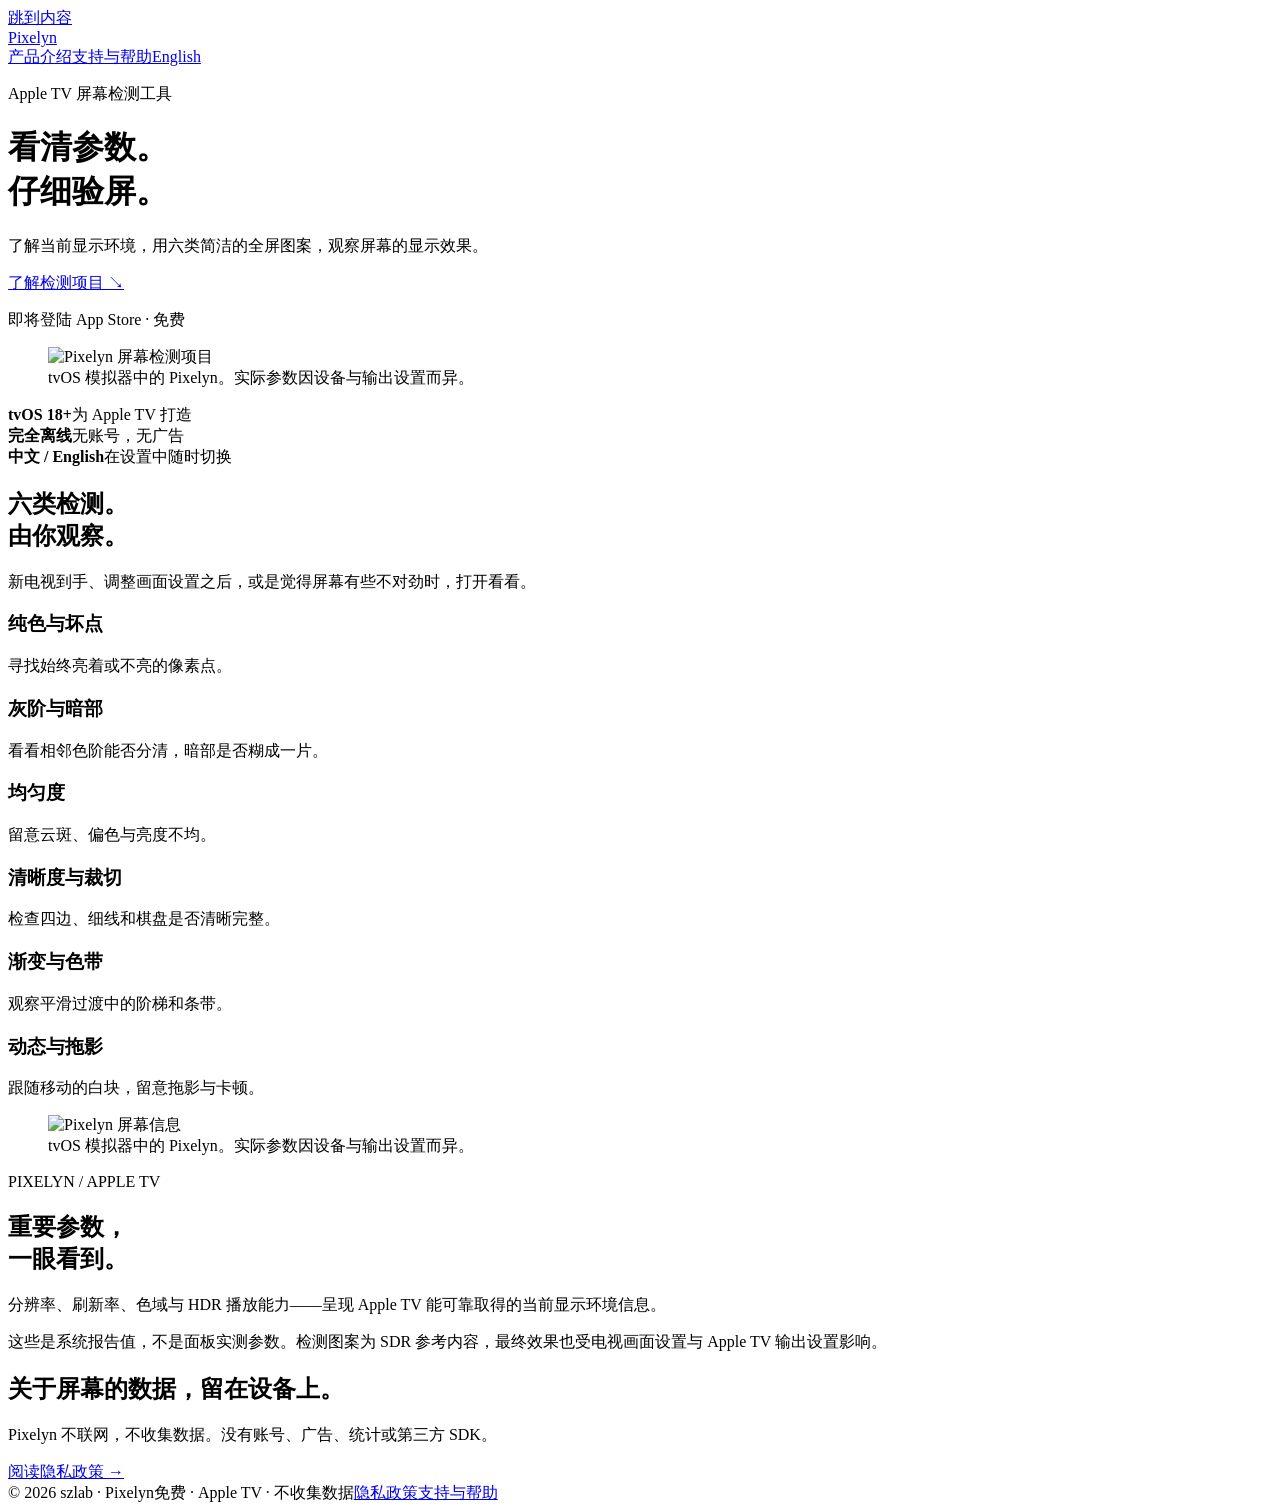
==== zh/index.html @ 61a53d73 "feat: publish bilingual Pixelyn product, support and privacy site" ====
<!doctype html><html lang="zh-Hans"><head><meta charset="utf-8"><meta name="viewport" content="width=device-width, initial-scale=1"><title>产品介绍 · Pixelyn</title><meta name="description" content="了解当前显示环境，用六类简洁的全屏图案，观察屏幕的显示效果。"><meta name="theme-color" content="#101113"><link rel="canonical" href="https://szlab-ai.github.io/pixelyn-site/zh/"><link rel="alternate" hreflang="en" href="https://szlab-ai.github.io/pixelyn-site/en/"><link rel="alternate" hreflang="zh-Hans" href="https://szlab-ai.github.io/pixelyn-site/zh/"><meta property="og:title" content="产品介绍 · Pixelyn"><meta property="og:description" content="了解当前显示环境，用六类简洁的全屏图案，观察屏幕的显示效果。"><meta property="og:image" content="https://szlab-ai.github.io/pixelyn-site/assets/tests-zh.jpg"><link rel="stylesheet" href="/pixelyn-site/assets/style.css"></head><body><a class="skip" href="#main">跳到内容</a><header><div class="wrap"><nav aria-label="Main"><a class="brand" href="/pixelyn-site/zh/"><span class="mark" aria-hidden="true"></span>Pixelyn</a><div class="navlinks"><a class="home" href="/pixelyn-site/zh/">产品介绍</a><a href="/pixelyn-site/zh/support/">支持与帮助</a><a class="lang" lang="en" href="/pixelyn-site/en/">English</a></div></nav></div></header><main id="main" class="wrap"><div class="hero"><div><p class="eyebrow">Apple TV 屏幕检测工具</p><h1>看清参数。<br>仔细验屏。</h1><p class="lead">了解当前显示环境，用六类简洁的全屏图案，观察屏幕的显示效果。</p><a class="cta" href="#tests">了解检测项目 <span aria-hidden="true">↘</span></a><p class="availability">即将登陆 App Store · 免费</p></div><div><figure class="screen"><img src="/pixelyn-site/assets/tests-zh.jpg" alt="Pixelyn 屏幕检测项目" width="1600" height="900" fetchpriority=high><figcaption>tvOS 模拟器中的 Pixelyn。实际参数因设备与输出设置而异。</figcaption></figure><div class="teststrip" aria-hidden="true"></div></div></div><div class="facts"><div><strong>tvOS 18+</strong><span>为 Apple TV 打造</span></div><div><strong>完全离线</strong><span>无账号，无广告</span></div><div><strong>中文 / English</strong><span>在设置中随时切换</span></div></div><section id="tests"><div class="sectionhead"><h2>六类检测。<br>由你观察。</h2><p>新电视到手、调整画面设置之后，或是觉得屏幕有些不对劲时，打开看看。</p></div><div class="patterns"><article class="pattern"><div class="art solid" aria-hidden="true"></div><h3>纯色与坏点</h3><p>寻找始终亮着或不亮的像素点。</p></article><article class="pattern"><div class="art gray" aria-hidden="true"></div><h3>灰阶与暗部</h3><p>看看相邻色阶能否分清，暗部是否糊成一片。</p></article><article class="pattern"><div class="art uniform" aria-hidden="true"></div><h3>均匀度</h3><p>留意云斑、偏色与亮度不均。</p></article><article class="pattern"><div class="art sharp" aria-hidden="true"></div><h3>清晰度与裁切</h3><p>检查四边、细线和棋盘是否清晰完整。</p></article><article class="pattern"><div class="art gradient" aria-hidden="true"></div><h3>渐变与色带</h3><p>观察平滑过渡中的阶梯和条带。</p></article><article class="pattern"><div class="art motion" aria-hidden="true"></div><h3>动态与拖影</h3><p>跟随移动的白块，留意拖影与卡顿。</p></article></div></section><section class="split"><figure class="screen"><img src="/pixelyn-site/assets/info-zh.jpg" alt="Pixelyn 屏幕信息" width="1600" height="900" loading=lazy><figcaption>tvOS 模拟器中的 Pixelyn。实际参数因设备与输出设置而异。</figcaption></figure><div class="copy"><p class="number">PIXELYN / APPLE TV</p><h2>重要参数，<br>一眼看到。</h2><p>分辨率、刷新率、色域与 HDR 播放能力——呈现 Apple TV 能可靠取得的当前显示环境信息。</p><p class="note">这些是系统报告值，不是面板实测参数。检测图案为 SDR 参考内容，最终效果也受电视画面设置与 Apple TV 输出设置影响。</p></div></section><section class="privacycall"><div><h2>关于屏幕的数据，留在设备上。</h2><p>Pixelyn 不联网，不收集数据。没有账号、广告、统计或第三方 SDK。</p></div><a class="cta" href="/pixelyn-site/zh/privacy/">阅读隐私政策 <span aria-hidden="true">→</span></a></section></main><footer><div class="wrap foot"><span>© 2026 szlab · Pixelyn</span><span>免费 · Apple TV · 不收集数据</span><span><a href="/pixelyn-site/zh/privacy/">隐私政策</a><a href="/pixelyn-site/zh/support/">支持与帮助</a></span></div></footer></body></html>
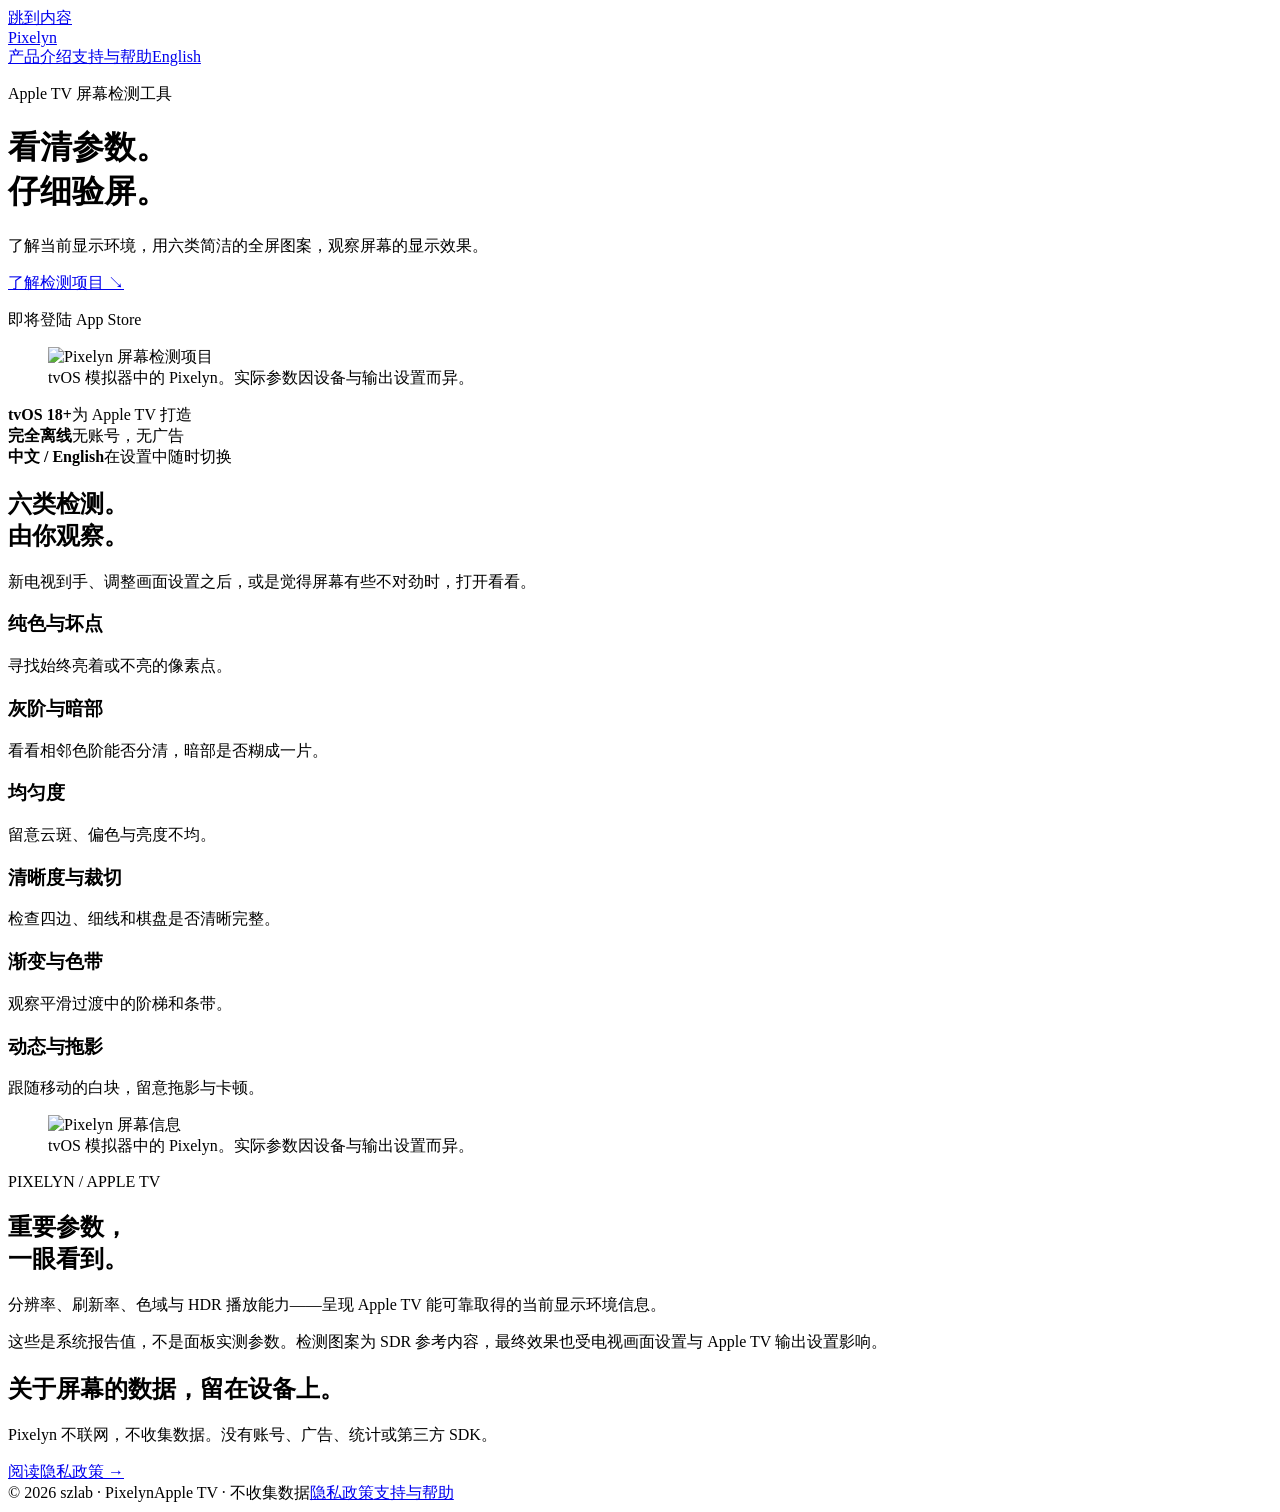
==== commit e637c361: "fix: remove pricing language from public website" ====
--- a/zh/index.html
+++ b/zh/index.html
@@ -1 +1 @@
-<!doctype html><html lang="zh-Hans"><head><meta charset="utf-8"><meta name="viewport" content="width=device-width, initial-scale=1"><title>产品介绍 · Pixelyn</title><meta name="description" content="了解当前显示环境，用六类简洁的全屏图案，观察屏幕的显示效果。"><meta name="theme-color" content="#101113"><link rel="canonical" href="https://szlab-ai.github.io/pixelyn-site/zh/"><link rel="alternate" hreflang="en" href="https://szlab-ai.github.io/pixelyn-site/en/"><link rel="alternate" hreflang="zh-Hans" href="https://szlab-ai.github.io/pixelyn-site/zh/"><meta property="og:title" content="产品介绍 · Pixelyn"><meta property="og:description" content="了解当前显示环境，用六类简洁的全屏图案，观察屏幕的显示效果。"><meta property="og:image" content="https://szlab-ai.github.io/pixelyn-site/assets/tests-zh.jpg"><link rel="stylesheet" href="/pixelyn-site/assets/style.css"></head><body><a class="skip" href="#main">跳到内容</a><header><div class="wrap"><nav aria-label="Main"><a class="brand" href="/pixelyn-site/zh/"><span class="mark" aria-hidden="true"></span>Pixelyn</a><div class="navlinks"><a class="home" href="/pixelyn-site/zh/">产品介绍</a><a href="/pixelyn-site/zh/support/">支持与帮助</a><a class="lang" lang="en" href="/pixelyn-site/en/">English</a></div></nav></div></header><main id="main" class="wrap"><div class="hero"><div><p class="eyebrow">Apple TV 屏幕检测工具</p><h1>看清参数。<br>仔细验屏。</h1><p class="lead">了解当前显示环境，用六类简洁的全屏图案，观察屏幕的显示效果。</p><a class="cta" href="#tests">了解检测项目 <span aria-hidden="true">↘</span></a><p class="availability">即将登陆 App Store · 免费</p></div><div><figure class="screen"><img src="/pixelyn-site/assets/tests-zh.jpg" alt="Pixelyn 屏幕检测项目" width="1600" height="900" fetchpriority=high><figcaption>tvOS 模拟器中的 Pixelyn。实际参数因设备与输出设置而异。</figcaption></figure><div class="teststrip" aria-hidden="true"></div></div></div><div class="facts"><div><strong>tvOS 18+</strong><span>为 Apple TV 打造</span></div><div><strong>完全离线</strong><span>无账号，无广告</span></div><div><strong>中文 / English</strong><span>在设置中随时切换</span></div></div><section id="tests"><div class="sectionhead"><h2>六类检测。<br>由你观察。</h2><p>新电视到手、调整画面设置之后，或是觉得屏幕有些不对劲时，打开看看。</p></div><div class="patterns"><article class="pattern"><div class="art solid" aria-hidden="true"></div><h3>纯色与坏点</h3><p>寻找始终亮着或不亮的像素点。</p></article><article class="pattern"><div class="art gray" aria-hidden="true"></div><h3>灰阶与暗部</h3><p>看看相邻色阶能否分清，暗部是否糊成一片。</p></article><article class="pattern"><div class="art uniform" aria-hidden="true"></div><h3>均匀度</h3><p>留意云斑、偏色与亮度不均。</p></article><article class="pattern"><div class="art sharp" aria-hidden="true"></div><h3>清晰度与裁切</h3><p>检查四边、细线和棋盘是否清晰完整。</p></article><article class="pattern"><div class="art gradient" aria-hidden="true"></div><h3>渐变与色带</h3><p>观察平滑过渡中的阶梯和条带。</p></article><article class="pattern"><div class="art motion" aria-hidden="true"></div><h3>动态与拖影</h3><p>跟随移动的白块，留意拖影与卡顿。</p></article></div></section><section class="split"><figure class="screen"><img src="/pixelyn-site/assets/info-zh.jpg" alt="Pixelyn 屏幕信息" width="1600" height="900" loading=lazy><figcaption>tvOS 模拟器中的 Pixelyn。实际参数因设备与输出设置而异。</figcaption></figure><div class="copy"><p class="number">PIXELYN / APPLE TV</p><h2>重要参数，<br>一眼看到。</h2><p>分辨率、刷新率、色域与 HDR 播放能力——呈现 Apple TV 能可靠取得的当前显示环境信息。</p><p class="note">这些是系统报告值，不是面板实测参数。检测图案为 SDR 参考内容，最终效果也受电视画面设置与 Apple TV 输出设置影响。</p></div></section><section class="privacycall"><div><h2>关于屏幕的数据，留在设备上。</h2><p>Pixelyn 不联网，不收集数据。没有账号、广告、统计或第三方 SDK。</p></div><a class="cta" href="/pixelyn-site/zh/privacy/">阅读隐私政策 <span aria-hidden="true">→</span></a></section></main><footer><div class="wrap foot"><span>© 2026 szlab · Pixelyn</span><span>免费 · Apple TV · 不收集数据</span><span><a href="/pixelyn-site/zh/privacy/">隐私政策</a><a href="/pixelyn-site/zh/support/">支持与帮助</a></span></div></footer></body></html>+<!doctype html><html lang="zh-Hans"><head><meta charset="utf-8"><meta name="viewport" content="width=device-width, initial-scale=1"><title>产品介绍 · Pixelyn</title><meta name="description" content="了解当前显示环境，用六类简洁的全屏图案，观察屏幕的显示效果。"><meta name="theme-color" content="#101113"><link rel="canonical" href="https://szlab-ai.github.io/pixelyn-site/zh/"><link rel="alternate" hreflang="en" href="https://szlab-ai.github.io/pixelyn-site/en/"><link rel="alternate" hreflang="zh-Hans" href="https://szlab-ai.github.io/pixelyn-site/zh/"><meta property="og:title" content="产品介绍 · Pixelyn"><meta property="og:description" content="了解当前显示环境，用六类简洁的全屏图案，观察屏幕的显示效果。"><meta property="og:image" content="https://szlab-ai.github.io/pixelyn-site/assets/tests-zh.jpg"><link rel="stylesheet" href="/pixelyn-site/assets/style.css"></head><body><a class="skip" href="#main">跳到内容</a><header><div class="wrap"><nav aria-label="Main"><a class="brand" href="/pixelyn-site/zh/"><span class="mark" aria-hidden="true"></span>Pixelyn</a><div class="navlinks"><a class="home" href="/pixelyn-site/zh/">产品介绍</a><a href="/pixelyn-site/zh/support/">支持与帮助</a><a class="lang" lang="en" href="/pixelyn-site/en/">English</a></div></nav></div></header><main id="main" class="wrap"><div class="hero"><div><p class="eyebrow">Apple TV 屏幕检测工具</p><h1>看清参数。<br>仔细验屏。</h1><p class="lead">了解当前显示环境，用六类简洁的全屏图案，观察屏幕的显示效果。</p><a class="cta" href="#tests">了解检测项目 <span aria-hidden="true">↘</span></a><p class="availability">即将登陆 App Store</p></div><div><figure class="screen"><img src="/pixelyn-site/assets/tests-zh.jpg" alt="Pixelyn 屏幕检测项目" width="1600" height="900" fetchpriority=high><figcaption>tvOS 模拟器中的 Pixelyn。实际参数因设备与输出设置而异。</figcaption></figure><div class="teststrip" aria-hidden="true"></div></div></div><div class="facts"><div><strong>tvOS 18+</strong><span>为 Apple TV 打造</span></div><div><strong>完全离线</strong><span>无账号，无广告</span></div><div><strong>中文 / English</strong><span>在设置中随时切换</span></div></div><section id="tests"><div class="sectionhead"><h2>六类检测。<br>由你观察。</h2><p>新电视到手、调整画面设置之后，或是觉得屏幕有些不对劲时，打开看看。</p></div><div class="patterns"><article class="pattern"><div class="art solid" aria-hidden="true"></div><h3>纯色与坏点</h3><p>寻找始终亮着或不亮的像素点。</p></article><article class="pattern"><div class="art gray" aria-hidden="true"></div><h3>灰阶与暗部</h3><p>看看相邻色阶能否分清，暗部是否糊成一片。</p></article><article class="pattern"><div class="art uniform" aria-hidden="true"></div><h3>均匀度</h3><p>留意云斑、偏色与亮度不均。</p></article><article class="pattern"><div class="art sharp" aria-hidden="true"></div><h3>清晰度与裁切</h3><p>检查四边、细线和棋盘是否清晰完整。</p></article><article class="pattern"><div class="art gradient" aria-hidden="true"></div><h3>渐变与色带</h3><p>观察平滑过渡中的阶梯和条带。</p></article><article class="pattern"><div class="art motion" aria-hidden="true"></div><h3>动态与拖影</h3><p>跟随移动的白块，留意拖影与卡顿。</p></article></div></section><section class="split"><figure class="screen"><img src="/pixelyn-site/assets/info-zh.jpg" alt="Pixelyn 屏幕信息" width="1600" height="900" loading=lazy><figcaption>tvOS 模拟器中的 Pixelyn。实际参数因设备与输出设置而异。</figcaption></figure><div class="copy"><p class="number">PIXELYN / APPLE TV</p><h2>重要参数，<br>一眼看到。</h2><p>分辨率、刷新率、色域与 HDR 播放能力——呈现 Apple TV 能可靠取得的当前显示环境信息。</p><p class="note">这些是系统报告值，不是面板实测参数。检测图案为 SDR 参考内容，最终效果也受电视画面设置与 Apple TV 输出设置影响。</p></div></section><section class="privacycall"><div><h2>关于屏幕的数据，留在设备上。</h2><p>Pixelyn 不联网，不收集数据。没有账号、广告、统计或第三方 SDK。</p></div><a class="cta" href="/pixelyn-site/zh/privacy/">阅读隐私政策 <span aria-hidden="true">→</span></a></section></main><footer><div class="wrap foot"><span>© 2026 szlab · Pixelyn</span><span>Apple TV · 不收集数据</span><span><a href="/pixelyn-site/zh/privacy/">隐私政策</a><a href="/pixelyn-site/zh/support/">支持与帮助</a></span></div></footer></body></html>
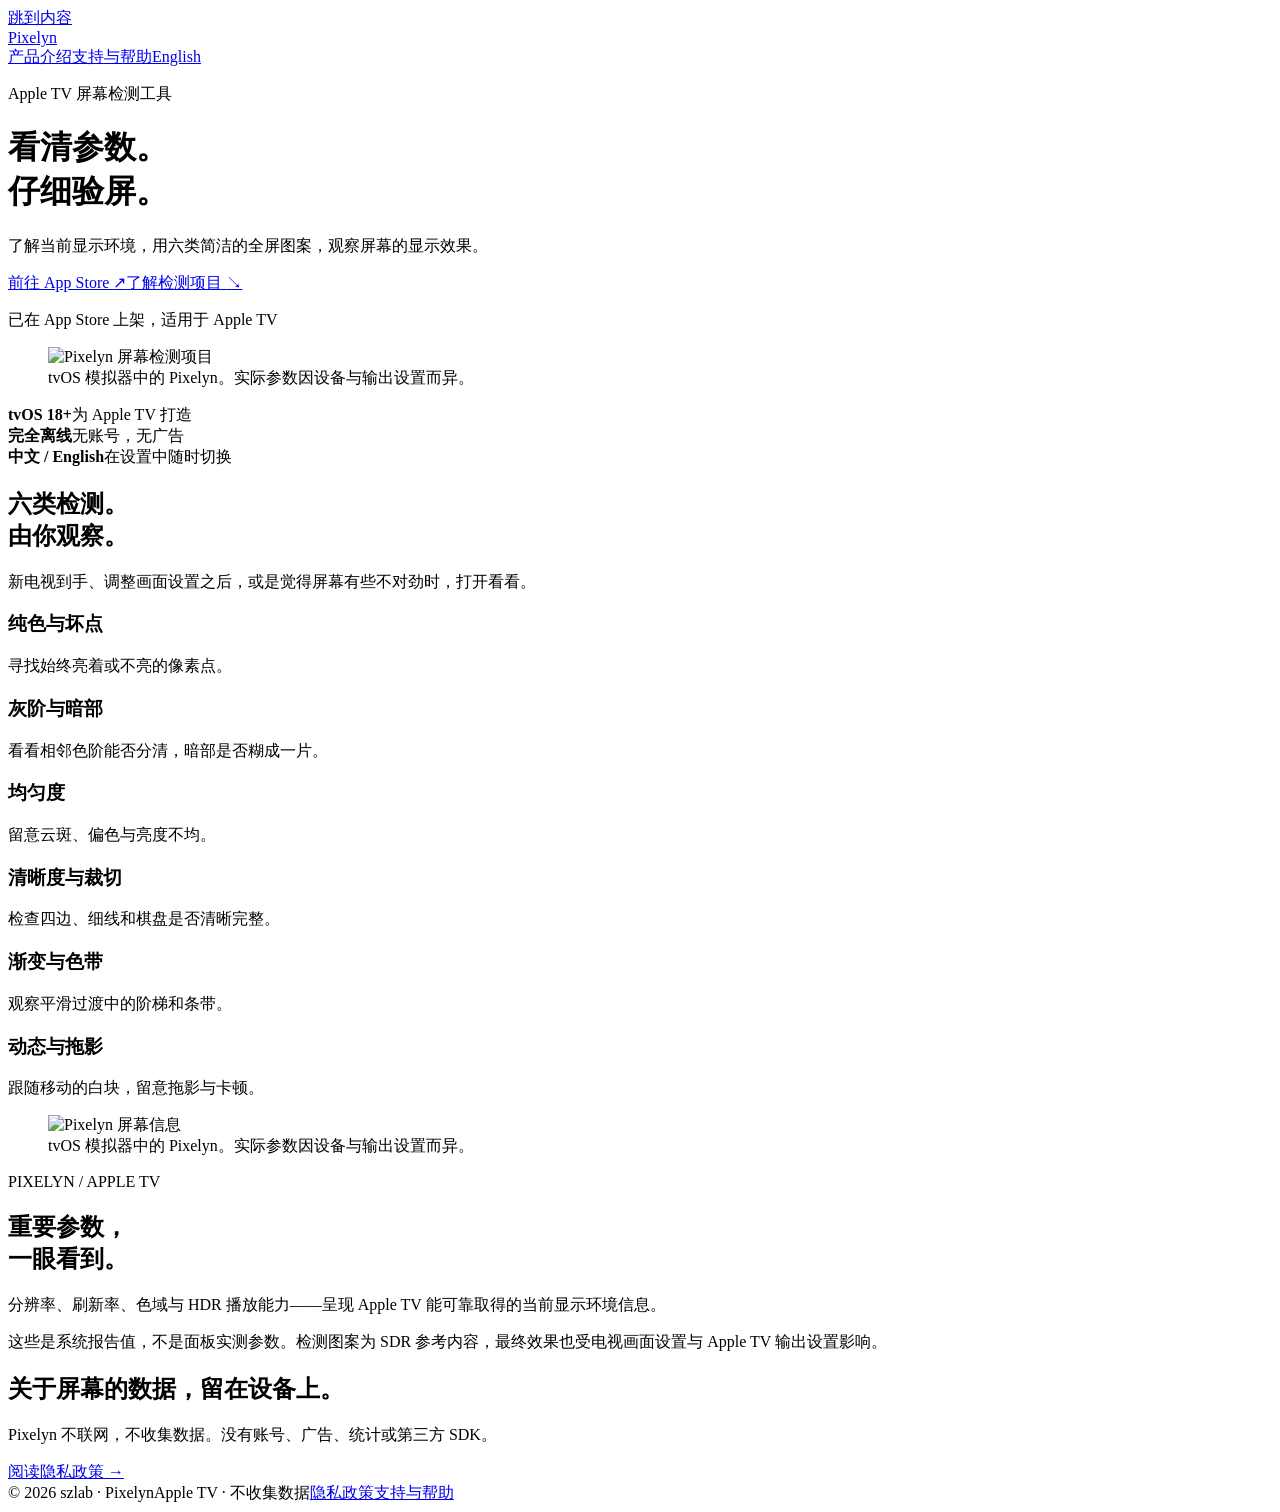
==== commit 6eaab9cb: "Add App Store link to Pixelyn product pages" ====
--- a/zh/index.html
+++ b/zh/index.html
@@ -1 +1 @@
-<!doctype html><html lang="zh-Hans"><head><meta charset="utf-8"><meta name="viewport" content="width=device-width, initial-scale=1"><title>产品介绍 · Pixelyn</title><meta name="description" content="了解当前显示环境，用六类简洁的全屏图案，观察屏幕的显示效果。"><meta name="theme-color" content="#101113"><link rel="canonical" href="https://szlab-ai.github.io/pixelyn-site/zh/"><link rel="alternate" hreflang="en" href="https://szlab-ai.github.io/pixelyn-site/en/"><link rel="alternate" hreflang="zh-Hans" href="https://szlab-ai.github.io/pixelyn-site/zh/"><meta property="og:title" content="产品介绍 · Pixelyn"><meta property="og:description" content="了解当前显示环境，用六类简洁的全屏图案，观察屏幕的显示效果。"><meta property="og:image" content="https://szlab-ai.github.io/pixelyn-site/assets/tests-zh.jpg"><link rel="stylesheet" href="/pixelyn-site/assets/style.css"></head><body><a class="skip" href="#main">跳到内容</a><header><div class="wrap"><nav aria-label="Main"><a class="brand" href="/pixelyn-site/zh/"><span class="mark" aria-hidden="true"></span>Pixelyn</a><div class="navlinks"><a class="home" href="/pixelyn-site/zh/">产品介绍</a><a href="/pixelyn-site/zh/support/">支持与帮助</a><a class="lang" lang="en" href="/pixelyn-site/en/">English</a></div></nav></div></header><main id="main" class="wrap"><div class="hero"><div><p class="eyebrow">Apple TV 屏幕检测工具</p><h1>看清参数。<br>仔细验屏。</h1><p class="lead">了解当前显示环境，用六类简洁的全屏图案，观察屏幕的显示效果。</p><a class="cta" href="#tests">了解检测项目 <span aria-hidden="true">↘</span></a><p class="availability">即将登陆 App Store</p></div><div><figure class="screen"><img src="/pixelyn-site/assets/tests-zh.jpg" alt="Pixelyn 屏幕检测项目" width="1600" height="900" fetchpriority=high><figcaption>tvOS 模拟器中的 Pixelyn。实际参数因设备与输出设置而异。</figcaption></figure><div class="teststrip" aria-hidden="true"></div></div></div><div class="facts"><div><strong>tvOS 18+</strong><span>为 Apple TV 打造</span></div><div><strong>完全离线</strong><span>无账号，无广告</span></div><div><strong>中文 / English</strong><span>在设置中随时切换</span></div></div><section id="tests"><div class="sectionhead"><h2>六类检测。<br>由你观察。</h2><p>新电视到手、调整画面设置之后，或是觉得屏幕有些不对劲时，打开看看。</p></div><div class="patterns"><article class="pattern"><div class="art solid" aria-hidden="true"></div><h3>纯色与坏点</h3><p>寻找始终亮着或不亮的像素点。</p></article><article class="pattern"><div class="art gray" aria-hidden="true"></div><h3>灰阶与暗部</h3><p>看看相邻色阶能否分清，暗部是否糊成一片。</p></article><article class="pattern"><div class="art uniform" aria-hidden="true"></div><h3>均匀度</h3><p>留意云斑、偏色与亮度不均。</p></article><article class="pattern"><div class="art sharp" aria-hidden="true"></div><h3>清晰度与裁切</h3><p>检查四边、细线和棋盘是否清晰完整。</p></article><article class="pattern"><div class="art gradient" aria-hidden="true"></div><h3>渐变与色带</h3><p>观察平滑过渡中的阶梯和条带。</p></article><article class="pattern"><div class="art motion" aria-hidden="true"></div><h3>动态与拖影</h3><p>跟随移动的白块，留意拖影与卡顿。</p></article></div></section><section class="split"><figure class="screen"><img src="/pixelyn-site/assets/info-zh.jpg" alt="Pixelyn 屏幕信息" width="1600" height="900" loading=lazy><figcaption>tvOS 模拟器中的 Pixelyn。实际参数因设备与输出设置而异。</figcaption></figure><div class="copy"><p class="number">PIXELYN / APPLE TV</p><h2>重要参数，<br>一眼看到。</h2><p>分辨率、刷新率、色域与 HDR 播放能力——呈现 Apple TV 能可靠取得的当前显示环境信息。</p><p class="note">这些是系统报告值，不是面板实测参数。检测图案为 SDR 参考内容，最终效果也受电视画面设置与 Apple TV 输出设置影响。</p></div></section><section class="privacycall"><div><h2>关于屏幕的数据，留在设备上。</h2><p>Pixelyn 不联网，不收集数据。没有账号、广告、统计或第三方 SDK。</p></div><a class="cta" href="/pixelyn-site/zh/privacy/">阅读隐私政策 <span aria-hidden="true">→</span></a></section></main><footer><div class="wrap foot"><span>© 2026 szlab · Pixelyn</span><span>Apple TV · 不收集数据</span><span><a href="/pixelyn-site/zh/privacy/">隐私政策</a><a href="/pixelyn-site/zh/support/">支持与帮助</a></span></div></footer></body></html>+<!doctype html><html lang="zh-Hans"><head><meta charset="utf-8"><meta name="viewport" content="width=device-width, initial-scale=1"><title>产品介绍 · Pixelyn</title><meta name="description" content="了解当前显示环境，用六类简洁的全屏图案，观察屏幕的显示效果。"><meta name="theme-color" content="#101113"><link rel="canonical" href="https://szlab-ai.github.io/pixelyn-site/zh/"><link rel="alternate" hreflang="en" href="https://szlab-ai.github.io/pixelyn-site/en/"><link rel="alternate" hreflang="zh-Hans" href="https://szlab-ai.github.io/pixelyn-site/zh/"><meta property="og:title" content="产品介绍 · Pixelyn"><meta property="og:description" content="了解当前显示环境，用六类简洁的全屏图案，观察屏幕的显示效果。"><meta property="og:image" content="https://szlab-ai.github.io/pixelyn-site/assets/tests-zh.jpg"><link rel="stylesheet" href="/pixelyn-site/assets/style.css"></head><body><a class="skip" href="#main">跳到内容</a><header><div class="wrap"><nav aria-label="Main"><a class="brand" href="/pixelyn-site/zh/"><span class="mark" aria-hidden="true"></span>Pixelyn</a><div class="navlinks"><a class="home" href="/pixelyn-site/zh/">产品介绍</a><a href="/pixelyn-site/zh/support/">支持与帮助</a><a class="lang" lang="en" href="/pixelyn-site/en/">English</a></div></nav></div></header><main id="main" class="wrap"><div class="hero"><div><p class="eyebrow">Apple TV 屏幕检测工具</p><h1>看清参数。<br>仔细验屏。</h1><p class="lead">了解当前显示环境，用六类简洁的全屏图案，观察屏幕的显示效果。</p><div class="hero-actions"><a class="cta store-cta" href="https://apps.apple.com/us/app/pixelyn-tv-screen-test/id6827354975">前往 App Store <span aria-hidden="true">↗</span></a><a class="cta" href="#tests">了解检测项目 <span aria-hidden="true">↘</span></a></div><p class="availability">已在 App Store 上架，适用于 Apple TV</p></div><div><figure class="screen"><img src="/pixelyn-site/assets/tests-zh.jpg" alt="Pixelyn 屏幕检测项目" width="1600" height="900" fetchpriority=high><figcaption>tvOS 模拟器中的 Pixelyn。实际参数因设备与输出设置而异。</figcaption></figure><div class="teststrip" aria-hidden="true"></div></div></div><div class="facts"><div><strong>tvOS 18+</strong><span>为 Apple TV 打造</span></div><div><strong>完全离线</strong><span>无账号，无广告</span></div><div><strong>中文 / English</strong><span>在设置中随时切换</span></div></div><section id="tests"><div class="sectionhead"><h2>六类检测。<br>由你观察。</h2><p>新电视到手、调整画面设置之后，或是觉得屏幕有些不对劲时，打开看看。</p></div><div class="patterns"><article class="pattern"><div class="art solid" aria-hidden="true"></div><h3>纯色与坏点</h3><p>寻找始终亮着或不亮的像素点。</p></article><article class="pattern"><div class="art gray" aria-hidden="true"></div><h3>灰阶与暗部</h3><p>看看相邻色阶能否分清，暗部是否糊成一片。</p></article><article class="pattern"><div class="art uniform" aria-hidden="true"></div><h3>均匀度</h3><p>留意云斑、偏色与亮度不均。</p></article><article class="pattern"><div class="art sharp" aria-hidden="true"></div><h3>清晰度与裁切</h3><p>检查四边、细线和棋盘是否清晰完整。</p></article><article class="pattern"><div class="art gradient" aria-hidden="true"></div><h3>渐变与色带</h3><p>观察平滑过渡中的阶梯和条带。</p></article><article class="pattern"><div class="art motion" aria-hidden="true"></div><h3>动态与拖影</h3><p>跟随移动的白块，留意拖影与卡顿。</p></article></div></section><section class="split"><figure class="screen"><img src="/pixelyn-site/assets/info-zh.jpg" alt="Pixelyn 屏幕信息" width="1600" height="900" loading=lazy><figcaption>tvOS 模拟器中的 Pixelyn。实际参数因设备与输出设置而异。</figcaption></figure><div class="copy"><p class="number">PIXELYN / APPLE TV</p><h2>重要参数，<br>一眼看到。</h2><p>分辨率、刷新率、色域与 HDR 播放能力——呈现 Apple TV 能可靠取得的当前显示环境信息。</p><p class="note">这些是系统报告值，不是面板实测参数。检测图案为 SDR 参考内容，最终效果也受电视画面设置与 Apple TV 输出设置影响。</p></div></section><section class="privacycall"><div><h2>关于屏幕的数据，留在设备上。</h2><p>Pixelyn 不联网，不收集数据。没有账号、广告、统计或第三方 SDK。</p></div><a class="cta" href="/pixelyn-site/zh/privacy/">阅读隐私政策 <span aria-hidden="true">→</span></a></section></main><footer><div class="wrap foot"><span>© 2026 szlab · Pixelyn</span><span>Apple TV · 不收集数据</span><span><a href="/pixelyn-site/zh/privacy/">隐私政策</a><a href="/pixelyn-site/zh/support/">支持与帮助</a></span></div></footer></body></html>
